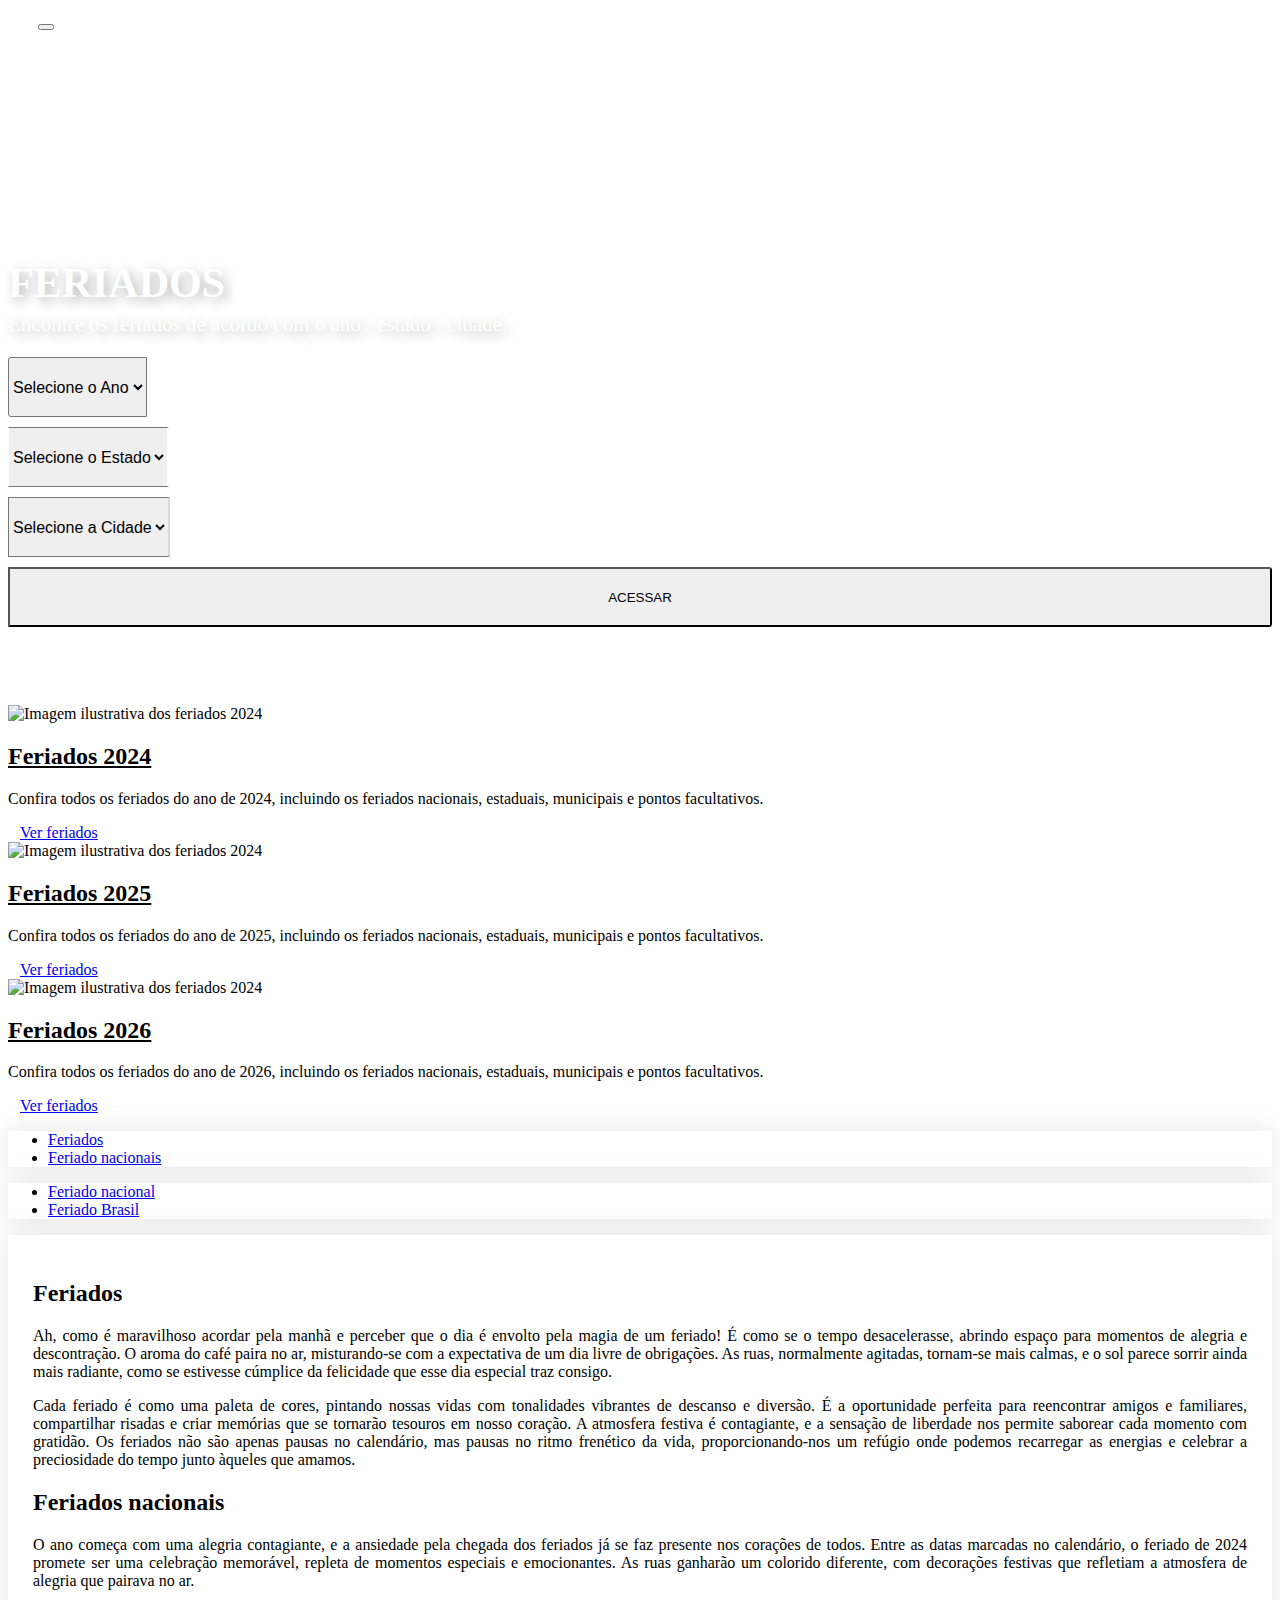
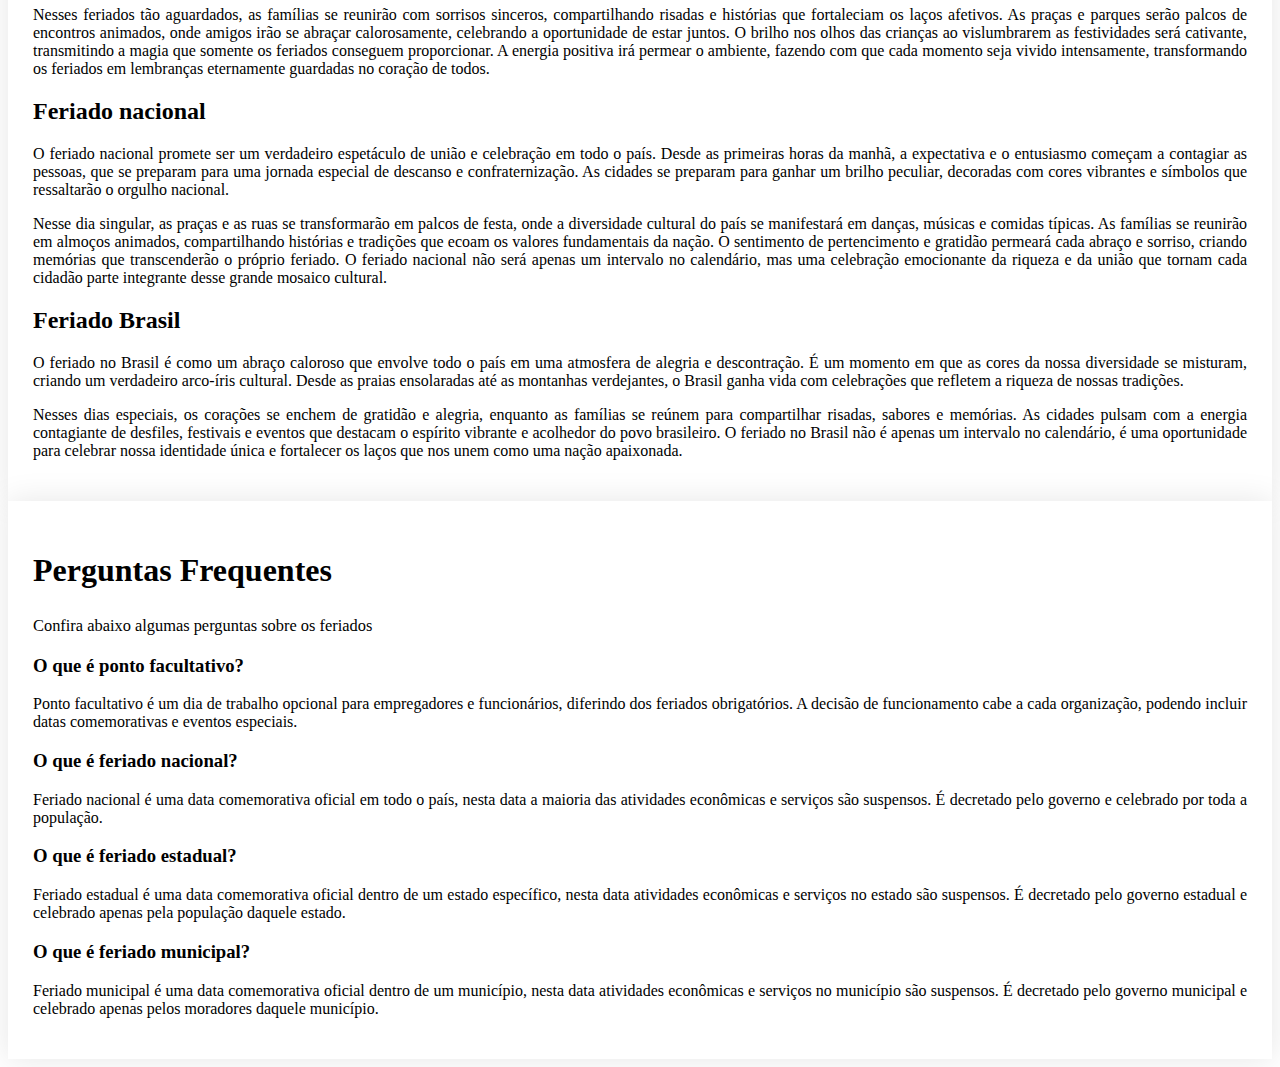
==== index.html @ 21c6ac56 "Upload inicial" ====
<!DOCTYPE html>
<html lang="pt-BR">
   <head>
      <meta charset="utf-8">
      <meta http-equiv="X-UA-Compatible" content="IE=edge">
      <meta name="viewport" content="width=device-width, initial-scale=1, shrink-to-fit=no">
      <meta name="color-scheme" content="only light">
      <meta name="robots" content="index, follow, max-image-preview:large, max-snippet:-1, max-video-preview:-1">
      <title>Feriados nacionais | feriados estaduais | feriados municipais</title>
      <meta name="description" content="Feriados nacionais ✔️ feriados municipais ✔️ feriados municipal ✔️ feriado nacional ✔️ feriado brasil ✔️ feriado estadual ✔️ feriado cidade">
      <meta name="author" content="Feriados Web">
      <link rel="canonical" href="https://www.feriadosweb.com.br/">
      <!-- OPEN GRAPH -->
      <meta property="og:locale" content="pt_BR">
      <meta property="og:type" content="website">
      <meta property="og:title" content="Feriados nacionais | feriados estaduais | feriados municipais">
      <meta property="og:description" content="Feriados nacionais ✔️ feriados municipais ✔️ feriados municipal ✔️ feriado nacional ✔️ feriado brasil ✔️ feriado estadual ✔️ feriado cidade">
      <meta property="og:url" content="https://www.feriadosweb.com.br/">
      <meta property="og:site_name" content="Feriados Web">
      <meta property="og:image" content="https://www.feriadosweb.com.br/img/home.webp">
      <meta property="og:image:alt" content="Imagem ilustrativa feriados">
      <meta property="og:image:width" content="1200">
      <meta property="og:image:height" content="675">
      <!-- TWITTER -->
      <meta name="twitter:card" content="summary_large_image">
      <meta name="twitter:title" content="Feriados nacionais | feriados estaduais | feriados municipais">
      <meta name="twitter:description" content="Feriados nacionais ✔️ feriados municipais ✔️ feriados municipal ✔️ feriado nacional ✔️ feriado brasil ✔️ feriado estadual ✔️ feriado cidade">
      <meta name="twitter:image" content="https://www.feriadosweb.com.br/img/home.webp">
      <meta name="twitter:image:alt" content="Imagem ilustrativa feriados">
      <!-- FAVICONS -->
      <link rel="apple-touch-icon" sizes="57x57" href="/apple-icon-57x57.png">
      <link rel="apple-touch-icon" sizes="60x60" href="/apple-icon-60x60.png">
      <link rel="apple-touch-icon" sizes="72x72" href="/apple-icon-72x72.png">
      <link rel="apple-touch-icon" sizes="76x76" href="/apple-icon-76x76.png">
      <link rel="apple-touch-icon" sizes="114x114" href="/apple-icon-114x114.png">
      <link rel="apple-touch-icon" sizes="120x120" href="/apple-icon-120x120.png">
      <link rel="apple-touch-icon" sizes="144x144" href="/apple-icon-144x144.png">
      <link rel="apple-touch-icon" sizes="152x152" href="/apple-icon-152x152.png">
      <link rel="apple-touch-icon" sizes="180x180" href="/apple-icon-180x180.png">
      <link rel="icon" type="image/png" sizes="192x192" href="/android-icon-192x192.png">
      <link rel="icon" type="image/png" sizes="32x32" href="/favicon-32x32.png">
      <link rel="icon" type="image/png" sizes="96x96" href="/favicon-96x96.png">
      <link rel="icon" type="image/png" sizes="16x16" href="/favicon-16x16.png">
      <link rel="manifest" href="/manifest.json">
      <meta name="msapplication-TileColor" content="#ffffff">
      <meta name="msapplication-TileImage" content="/ms-icon-144x144.png">
      <meta name="theme-color" content="#ffffff">
      <!-- BASE CSS -->
      <link rel="stylesheet" type="text/css" href="/assets/css/bootstrap.min.css" defer>
      <link rel="stylesheet" type="text/css" href="/assets/css/style.css">
      <link rel="stylesheet" type="text/css" href="/assets/css/vendors.css">
      <link rel="stylesheet" type="text/css" href="/assets/css/main.css">
      <link rel="stylesheet" type="text/css" href="/assets/css/blog.css">
      <!-- CSS CONFIGURADO -->
      <link rel="stylesheet" type="text/css" href="/configuracao/css/cor-padrao.css">
      <link rel="stylesheet" type="text/css" href="/configuracao/css/style.css">
      <!-- CSS CONFIGURADO -->
   </head>
   <body>
      <div id="page">
         <header>
            <nav class="navbar navbar-expand-lg" aria-label="menu">
               <div style="padding: 5px 30px;" class="container-fluid">
                  <button class="navbar-toggler" type="button" data-bs-toggle="offcanvas" data-bs-target="#menu" aria-controls="menu" aria-label="botão menu mobile">
                  <span class="navbar-toggler-icon"></span>
                  </button>
                  <div id="logo" class="mx-auto"></div>
               </div>
            </nav>
         </header>
         <main>
            <section class="version_4 fundo_home pb-1 secao-inicial text-center">
               <div class="wrapper">
                  <div style="position: relative; z-index: 2;" class="container-xl">
                     <h1 data-slug="home" data-ano="todos" data-uf="todos" data-cidade="todas">Feriados</h1>
                     <p>Encontre os feriados de acordo com o ano / estado / cidade.</p>
                     <form action="#" method="post" novalidate="novalidate">
                        <div class="row">
                           <div id="ano" class="col-lg-3 col-md-4 col-sm-12 pe-md-0">
                              <select style="margin-bottom: 10px;" class="wide form-control select_customizado ano" name="ano" id="cmbAno">
                                 <option hidden="true" value="">Selecione o Ano</option>
                                 <option value="2024">2024</option>
                                 <option value="2025">2025</option>
                                 <option value="2026">2026</option>
                              </select>
                           </div>
                           <div id="estado" class="col-lg-3 col-md-4 col-sm-12 ps-md-0 pe-md-0">
                              <select style="margin-bottom: 10px;" class="wide form-control select_customizado estado" name="estado" id="cmbEstado">
                                 <option hidden="true" value="">Selecione o Estado</option>
                                 <option disabled="disabled" default="true" value="">Selecione o Estado</option>
                              </select>
                              <input style="display: none" name="estado_extenso" id="estado_extenso">
                           </div>
                           <div id="cidade" class="col-lg-3 col-md-4 col-sm-12 ps-md-0 pe-lg-0">
                              <select style="margin-bottom: 10px;" class="wide form-control select_customizado cidade" name="cidade" id="cmbCidade">
                                 <option hidden="true" value="">Selecione a Cidade</option>
                                 <option disabled="disabled" default="true" value="">Selecione a Cidade</option>
                              </select>
                           </div>
                           <div class="col-lg-3 div_botao_buscar">
                              <input type="button" class="botao-buscar" id="botaoBuscar" value="ACESSAR">
                           </div>
                        </div>
                     </form>
                     <ul style="padding-bottom:10px; color: white;" class="counter">
                        <li><strong>27</strong> Estados</li>
                        <li><strong>5570</strong> Cidades</li>
                     </ul>
                  </div>
               </div>
            </section>
            <section class="bg_color_1 pt-5">
               <div class="container-xl">
                  <div class="row">
                     <div class="col-md-4">
                        <div class="card box_detail p-0">
                           <img width="376" height="211" src="[data-uri]" data-src="https://ik.imagekit.io/feriados/2024/feriados-nacionais.webp" sizes="(max-width: 125px), (max-width: 150px), (max-width: 175px), (max-width: 200px), (max-width: 225px), (max-width: 250px), (max-width: 275px), (max-width: 300px), (max-width: 325px), (max-width: 350px), (max-width: 375px), (max-width: 400px), (max-width: 425px), (max-width: 450px), (max-width: 475px), (-webkit-min-device-pixel-ratio: 1.1) AND (-webkit-max-device-pixel-ratio: 1.5) 80.5vw, (-webkit-min-device-pixel-ratio: 1.6) AND (-webkit-max-device-pixel-ratio: 2) 57.5vw, (-webkit-min-device-pixel-ratio: 2.1) AND (-webkit-max-device-pixel-ratio: 2.5) 42.5vw, (-webkit-min-device-pixel-ratio: 2.6) AND (-webkit-max-device-pixel-ratio: 3) 39.5vw, (-webkit-min-device-pixel-ratio: 3.1) AND (-webkit-max-device-pixel-ratio: 3.5) 32.5vw, (-webkit-min-device-pixel-ratio: 3.6) AND (-webkit-max-device-pixel-ratio: 4) 28.5vw" data-srcset="https://ik.imagekit.io/feriados/2024/feriados-nacionais.webp?tr=w-250 250w, https://ik.imagekit.io/feriados/2024/feriados-nacionais.webp?tr=w-300 300w, https://ik.imagekit.io/feriados/2024/feriados-nacionais.webp?tr=w-350 350w, https://ik.imagekit.io/feriados/2024/feriados-nacionais.webp?tr=w-400 400w, https://ik.imagekit.io/feriados/2024/feriados-nacionais.webp?tr=w-450 450w, https://ik.imagekit.io/feriados/2024/feriados-nacionais.webp?tr=w-500 500w, https://ik.imagekit.io/feriados/2024/feriados-nacionais.webp?tr=w-550 550w, https://ik.imagekit.io/feriados/2024/feriados-nacionais.webp?tr=w-600 600w, https://ik.imagekit.io/feriados/2024/feriados-nacionais.webp?tr=w-650 650w, https://ik.imagekit.io/feriados/2024/feriados-nacionais.webp?tr=w-700 700w, https://ik.imagekit.io/feriados/2024/feriados-nacionais.webp?tr=w-750 750w, https://ik.imagekit.io/feriados/2024/feriados-nacionais.webp?tr=w-800 800w, https://ik.imagekit.io/feriados/2024/feriados-nacionais.webp?tr=w-850 850w, https://ik.imagekit.io/feriados/2024/feriados-nacionais.webp?tr=w-900 900w, https://ik.imagekit.io/feriados/2024/feriados-nacionais.webp?tr=w-950 950w" class="img-fluid fade-in card-img-top" title="Feriados 2024" alt="Imagem ilustrativa dos feriados 2024" itemprop="image" srcset="https://ik.imagekit.io/feriados/2024/feriados-nacionais.webp?tr=w-250 250w, https://ik.imagekit.io/feriados/2024/feriados-nacionais.webp?tr=w-300 300w, https://ik.imagekit.io/feriados/2024/feriados-nacionais.webp?tr=w-350 350w, https://ik.imagekit.io/feriados/2024/feriados-nacionais.webp?tr=w-400 400w, https://ik.imagekit.io/feriados/2024/feriados-nacionais.webp?tr=w-450 450w, https://ik.imagekit.io/feriados/2024/feriados-nacionais.webp?tr=w-500 500w, https://ik.imagekit.io/feriados/2024/feriados-nacionais.webp?tr=w-550 550w, https://ik.imagekit.io/feriados/2024/feriados-nacionais.webp?tr=w-600 600w, https://ik.imagekit.io/feriados/2024/feriados-nacionais.webp?tr=w-650 650w, https://ik.imagekit.io/feriados/2024/feriados-nacionais.webp?tr=w-700 700w, https://ik.imagekit.io/feriados/2024/feriados-nacionais.webp?tr=w-750 750w, https://ik.imagekit.io/feriados/2024/feriados-nacionais.webp?tr=w-800 800w, https://ik.imagekit.io/feriados/2024/feriados-nacionais.webp?tr=w-850 850w, https://ik.imagekit.io/feriados/2024/feriados-nacionais.webp?tr=w-900 900w, https://ik.imagekit.io/feriados/2024/feriados-nacionais.webp?tr=w-950 950w">
                           <div class="card-body" style="border: var(--bs-border-width) solid var(--bs-border-color); border-bottom-left-radius: var(--bs-card-inner-border-radius);border-bottom-right-radius: var(--bs-card-inner-border-radius);">
                             <h2 class="card-title h5"><a href="/2024/" style="color: unset;">Feriados 2024</a></h2>
                             <p class="card-text">Confira todos os feriados do ano de 2024, incluindo os feriados nacionais, estaduais, municipais e pontos facultativos.</p>
                             <a href="/2024/" title="Feriados 2024" class="btn btn-primary w-100 botao-buscar" style="padding: 6px 12px; height: unset; border-radius:3px;">Ver feriados</a>
                           </div>
                         </div>
                      </div>
                      <div class="col-md-4">
                        <div class="card box_detail p-0">
                           <img width="376" height="211" src="[data-uri]" data-src="https://ik.imagekit.io/feriados/2025/feriados-nacionais.webp" sizes="(max-width: 125px), (max-width: 150px), (max-width: 175px), (max-width: 200px), (max-width: 225px), (max-width: 250px), (max-width: 275px), (max-width: 300px), (max-width: 325px), (max-width: 350px), (max-width: 375px), (max-width: 400px), (max-width: 425px), (max-width: 450px), (max-width: 475px), (-webkit-min-device-pixel-ratio: 1.1) AND (-webkit-max-device-pixel-ratio: 1.5) 80.5vw, (-webkit-min-device-pixel-ratio: 1.6) AND (-webkit-max-device-pixel-ratio: 2) 57.5vw, (-webkit-min-device-pixel-ratio: 2.1) AND (-webkit-max-device-pixel-ratio: 2.5) 42.5vw, (-webkit-min-device-pixel-ratio: 2.6) AND (-webkit-max-device-pixel-ratio: 3) 39.5vw, (-webkit-min-device-pixel-ratio: 3.1) AND (-webkit-max-device-pixel-ratio: 3.5) 32.5vw, (-webkit-min-device-pixel-ratio: 3.6) AND (-webkit-max-device-pixel-ratio: 4) 28.5vw" data-srcset="https://ik.imagekit.io/feriados/2025/feriados-nacionais.webp?tr=w-250 250w, https://ik.imagekit.io/feriados/2025/feriados-nacionais.webp?tr=w-300 300w, https://ik.imagekit.io/feriados/2025/feriados-nacionais.webp?tr=w-350 350w, https://ik.imagekit.io/feriados/2025/feriados-nacionais.webp?tr=w-400 400w, https://ik.imagekit.io/feriados/2025/feriados-nacionais.webp?tr=w-450 450w, https://ik.imagekit.io/feriados/2025/feriados-nacionais.webp?tr=w-500 500w, https://ik.imagekit.io/feriados/2025/feriados-nacionais.webp?tr=w-550 550w, https://ik.imagekit.io/feriados/2025/feriados-nacionais.webp?tr=w-600 600w, https://ik.imagekit.io/feriados/2025/feriados-nacionais.webp?tr=w-650 650w, https://ik.imagekit.io/feriados/2025/feriados-nacionais.webp?tr=w-700 700w, https://ik.imagekit.io/feriados/2025/feriados-nacionais.webp?tr=w-750 750w, https://ik.imagekit.io/feriados/2025/feriados-nacionais.webp?tr=w-800 800w, https://ik.imagekit.io/feriados/2025/feriados-nacionais.webp?tr=w-850 850w, https://ik.imagekit.io/feriados/2025/feriados-nacionais.webp?tr=w-900 900w, https://ik.imagekit.io/feriados/2025/feriados-nacionais.webp?tr=w-950 950w" class="img-fluid fade-in card-img-top" title="Feriados 2024" alt="Imagem ilustrativa dos feriados 2024" itemprop="image" srcset="https://ik.imagekit.io/feriados/2025/feriados-nacionais.webp?tr=w-250 250w, https://ik.imagekit.io/feriados/2025/feriados-nacionais.webp?tr=w-300 300w, https://ik.imagekit.io/feriados/2025/feriados-nacionais.webp?tr=w-350 350w, https://ik.imagekit.io/feriados/2025/feriados-nacionais.webp?tr=w-400 400w, https://ik.imagekit.io/feriados/2025/feriados-nacionais.webp?tr=w-450 450w, https://ik.imagekit.io/feriados/2025/feriados-nacionais.webp?tr=w-500 500w, https://ik.imagekit.io/feriados/2025/feriados-nacionais.webp?tr=w-550 550w, https://ik.imagekit.io/feriados/2025/feriados-nacionais.webp?tr=w-600 600w, https://ik.imagekit.io/feriados/2025/feriados-nacionais.webp?tr=w-650 650w, https://ik.imagekit.io/feriados/2025/feriados-nacionais.webp?tr=w-700 700w, https://ik.imagekit.io/feriados/2025/feriados-nacionais.webp?tr=w-750 750w, https://ik.imagekit.io/feriados/2025/feriados-nacionais.webp?tr=w-800 800w, https://ik.imagekit.io/feriados/2025/feriados-nacionais.webp?tr=w-850 850w, https://ik.imagekit.io/feriados/2025/feriados-nacionais.webp?tr=w-900 900w, https://ik.imagekit.io/feriados/2025/feriados-nacionais.webp?tr=w-950 950w">
                           <div class="card-body" style="border: var(--bs-border-width) solid var(--bs-border-color); border-bottom-left-radius: var(--bs-card-inner-border-radius);border-bottom-right-radius: var(--bs-card-inner-border-radius);">
                             <h2 class="card-title h5"><a href="/2025/" style="color: unset;">Feriados 2025</a></h2>
                             <p class="card-text">Confira todos os feriados do ano de 2025, incluindo os feriados nacionais, estaduais, municipais e pontos facultativos.</p>
                             <a href="/2025/" title="Feriados 2025" class="btn btn-primary w-100 botao-buscar" style="padding: 6px 12px; height: unset; border-radius:3px;">Ver feriados</a>
                           </div>
                         </div>
                      </div>
                      <div class="col-md-4">
                        <div class="card box_detail p-0">
                           <img width="376" height="211" src="[data-uri]" data-src="https://ik.imagekit.io/feriados/2026/feriados-nacionais.webp" sizes="(max-width: 125px), (max-width: 150px), (max-width: 175px), (max-width: 200px), (max-width: 225px), (max-width: 250px), (max-width: 275px), (max-width: 300px), (max-width: 325px), (max-width: 350px), (max-width: 375px), (max-width: 400px), (max-width: 425px), (max-width: 450px), (max-width: 475px), (-webkit-min-device-pixel-ratio: 1.1) AND (-webkit-max-device-pixel-ratio: 1.5) 80.5vw, (-webkit-min-device-pixel-ratio: 1.6) AND (-webkit-max-device-pixel-ratio: 2) 57.5vw, (-webkit-min-device-pixel-ratio: 2.1) AND (-webkit-max-device-pixel-ratio: 2.5) 42.5vw, (-webkit-min-device-pixel-ratio: 2.6) AND (-webkit-max-device-pixel-ratio: 3) 39.5vw, (-webkit-min-device-pixel-ratio: 3.1) AND (-webkit-max-device-pixel-ratio: 3.5) 32.5vw, (-webkit-min-device-pixel-ratio: 3.6) AND (-webkit-max-device-pixel-ratio: 4) 28.5vw" data-srcset="https://ik.imagekit.io/feriados/2026/feriados-nacionais.webp?tr=w-250 250w, https://ik.imagekit.io/feriados/2026/feriados-nacionais.webp?tr=w-300 300w, https://ik.imagekit.io/feriados/2026/feriados-nacionais.webp?tr=w-350 350w, https://ik.imagekit.io/feriados/2026/feriados-nacionais.webp?tr=w-400 400w, https://ik.imagekit.io/feriados/2026/feriados-nacionais.webp?tr=w-450 450w, https://ik.imagekit.io/feriados/2026/feriados-nacionais.webp?tr=w-500 500w, https://ik.imagekit.io/feriados/2026/feriados-nacionais.webp?tr=w-550 550w, https://ik.imagekit.io/feriados/2026/feriados-nacionais.webp?tr=w-600 600w, https://ik.imagekit.io/feriados/2026/feriados-nacionais.webp?tr=w-650 650w, https://ik.imagekit.io/feriados/2026/feriados-nacionais.webp?tr=w-700 700w, https://ik.imagekit.io/feriados/2026/feriados-nacionais.webp?tr=w-750 750w, https://ik.imagekit.io/feriados/2026/feriados-nacionais.webp?tr=w-800 800w, https://ik.imagekit.io/feriados/2026/feriados-nacionais.webp?tr=w-850 850w, https://ik.imagekit.io/feriados/2026/feriados-nacionais.webp?tr=w-900 900w, https://ik.imagekit.io/feriados/2026/feriados-nacionais.webp?tr=w-950 950w" class="img-fluid fade-in card-img-top" title="Feriados 2024" alt="Imagem ilustrativa dos feriados 2024" itemprop="image" srcset="https://ik.imagekit.io/feriados/2026/feriados-nacionais.webp?tr=w-250 250w, https://ik.imagekit.io/feriados/2026/feriados-nacionais.webp?tr=w-300 300w, https://ik.imagekit.io/feriados/2026/feriados-nacionais.webp?tr=w-350 350w, https://ik.imagekit.io/feriados/2026/feriados-nacionais.webp?tr=w-400 400w, https://ik.imagekit.io/feriados/2026/feriados-nacionais.webp?tr=w-450 450w, https://ik.imagekit.io/feriados/2026/feriados-nacionais.webp?tr=w-500 500w, https://ik.imagekit.io/feriados/2026/feriados-nacionais.webp?tr=w-550 550w, https://ik.imagekit.io/feriados/2026/feriados-nacionais.webp?tr=w-600 600w, https://ik.imagekit.io/feriados/2026/feriados-nacionais.webp?tr=w-650 650w, https://ik.imagekit.io/feriados/2026/feriados-nacionais.webp?tr=w-700 700w, https://ik.imagekit.io/feriados/2026/feriados-nacionais.webp?tr=w-750 750w, https://ik.imagekit.io/feriados/2026/feriados-nacionais.webp?tr=w-800 800w, https://ik.imagekit.io/feriados/2026/feriados-nacionais.webp?tr=w-850 850w, https://ik.imagekit.io/feriados/2026/feriados-nacionais.webp?tr=w-900 900w, https://ik.imagekit.io/feriados/2026/feriados-nacionais.webp?tr=w-950 950w">
                           <div class="card-body" style="border: var(--bs-border-width) solid var(--bs-border-color); border-bottom-left-radius: var(--bs-card-inner-border-radius);border-bottom-right-radius: var(--bs-card-inner-border-radius);">
                             <h2 class="card-title h5"><a href="/2026/" style="color: unset;">Feriados 2026</a></h2>
                             <p class="card-text">Confira todos os feriados do ano de 2026, incluindo os feriados nacionais, estaduais, municipais e pontos facultativos.</p>
                             <a href="/2026/" title="Feriados 2026" class="btn btn-primary w-100 botao-buscar" style="padding: 6px 12px; height: unset; border-radius:3px;">Ver feriados</a>
                           </div>
                         </div>
                      </div>
                  </div>
               </div>
            </section>
            <section class="bg_color_1 pt-2">
               <div class="container-xl">
                  <div class="row">
                     <div class="col-md-6 mb-12">
                        <div class="box_account">
                           <div style="box-shadow: 0px 0px 30px 0px rgb(0 0 0 / 10%); background-color: #fff;">
                              <ul id="cat_nav">
                              <li><a href="#feriado"><i class="icon_check_alt2"></i>Feriados</a></li>
                              <li><a href="#feriado-2024"><i class="icon_check_alt2"></i>Feriado nacionais</a></li>
                           </ul></div>
                        </div>
                     </div>
                     <div class="col-md-6 mb-12">
                        <div class="box_account">
                           <div style="box-shadow: 0px 0px 30px 0px rgb(0 0 0 / 10%); background-color: #fff;">
                              <ul id="cat_nav">
                                 <li><a href="#feriado-nacional-2024"><i class="icon_check_alt2"></i>Feriado nacional</a></li>
                                 <li><a href="#feriado-brasil"><i class="icon_check_alt2"></i>Feriado Brasil</a></li>
                              </ul>
                           </div>
                        </div>
                     </div>
                     <div class="col-md-12 mb-12">
                        <div class="box_account">
                           <div style="box-shadow: 0px 0px 30px 0px rgb(0 0 0 / 10%); background-color: #fff; padding: 25px;">
                              <h2 id="feriado">Feriados</h2>
                              <p style="text-align:justify">Ah, como é maravilhoso acordar pela manhã e perceber que o dia é envolto pela magia de um feriado! É como se o tempo desacelerasse, abrindo espaço para momentos de alegria e descontração. O aroma do café paira no ar, misturando-se com a expectativa de um dia livre de obrigações. As ruas, normalmente agitadas, tornam-se mais calmas, e o sol parece sorrir ainda mais radiante, como se estivesse cúmplice da felicidade que esse dia especial traz consigo.</p>
                              <p style="text-align:justify">Cada feriado é como uma paleta de cores, pintando nossas vidas com tonalidades vibrantes de descanso e diversão. É a oportunidade perfeita para reencontrar amigos e familiares, compartilhar risadas e criar memórias que se tornarão tesouros em nosso coração. A atmosfera festiva é contagiante, e a sensação de liberdade nos permite saborear cada momento com gratidão. Os feriados não são apenas pausas no calendário, mas pausas no ritmo frenético da vida, proporcionando-nos um refúgio onde podemos recarregar as energias e celebrar a preciosidade do tempo junto àqueles que amamos.</p>
                              <h2 id="feriado-2024">Feriados nacionais</h2>
                              <p style="text-align:justify">O ano começa com uma alegria contagiante, e a ansiedade pela chegada dos feriados já se faz presente nos corações de todos. Entre as datas marcadas no calendário, o feriado de 2024 promete ser uma celebração memorável, repleta de momentos especiais e emocionantes. As ruas ganharão um colorido diferente, com decorações festivas que refletiam a atmosfera de alegria que pairava no ar.</p>
                              <p style="text-align:justify">Nesses feriados tão aguardados, as famílias se reunirão com sorrisos sinceros, compartilhando risadas e histórias que fortaleciam os laços afetivos. As praças e parques serão palcos de encontros animados, onde amigos irão se abraçar calorosamente, celebrando a oportunidade de estar juntos. O brilho nos olhos das crianças ao vislumbrarem as festividades será cativante, transmitindo a magia que somente os feriados conseguem proporcionar. A energia positiva irá permear o ambiente, fazendo com que cada momento seja vivido intensamente, transformando os feriados em lembranças eternamente guardadas no coração de todos.</p>
                              <h2 id="feriado-nacional-2024">Feriado nacional</h2>
                              <p style="text-align:justify">O feriado nacional promete ser um verdadeiro espetáculo de união e celebração em todo o país. Desde as primeiras horas da manhã, a expectativa e o entusiasmo começam a contagiar as pessoas, que se preparam para uma jornada especial de descanso e confraternização. As cidades se preparam para ganhar um brilho peculiar, decoradas com cores vibrantes e símbolos que ressaltarão o orgulho nacional.</p>
                              <p style="text-align:justify">Nesse dia singular, as praças e as ruas se transformarão em palcos de festa, onde a diversidade cultural do país se manifestará em danças, músicas e comidas típicas. As famílias se reunirão em almoços animados, compartilhando histórias e tradições que ecoam os valores fundamentais da nação. O sentimento de pertencimento e gratidão permeará cada abraço e sorriso, criando memórias que transcenderão o próprio feriado. O feriado nacional não será apenas um intervalo no calendário, mas uma celebração emocionante da riqueza e da união que tornam cada cidadão parte integrante desse grande mosaico cultural.</p>
                              <h2 id="feriado-brasil">Feriado Brasil</h2>
                              <p style="text-align:justify">O feriado no Brasil é como um abraço caloroso que envolve todo o país em uma atmosfera de alegria e descontração. É um momento em que as cores da nossa diversidade se misturam, criando um verdadeiro arco-íris cultural. Desde as praias ensolaradas até as montanhas verdejantes, o Brasil ganha vida com celebrações que refletem a riqueza de nossas tradições.</p>
                              <p style="text-align:justify">Nesses dias especiais, os corações se enchem de gratidão e alegria, enquanto as famílias se reúnem para compartilhar risadas, sabores e memórias. As cidades pulsam com a energia contagiante de desfiles, festivais e eventos que destacam o espírito vibrante e acolhedor do povo brasileiro. O feriado no Brasil não é apenas um intervalo no calendário, é uma oportunidade para celebrar nossa identidade única e fortalecer os laços que nos unem como uma nação apaixonada.</p>
                           </div>
                        </div>
                     </div>
                  </div>
               </div>
            </section>
            <section class="bg_color_1">
               <div class="container-xl">
                  <div class="row">
                     <div class="col-md-12 mb-12">
                        <div class="box_account">
                           <div style="box-shadow: 0px 0px 30px 0px rgb(0 0 0 / 10%); background-color: #fff; padding: 25px;">
                              <div class="main_title_2">
                                 <span><em></em></span>
                                 <h2 style="font-size: 2rem;">Perguntas Frequentes</h2>
                                 <p style="font-size: 1.025rem; margin-top:5px">Confira abaixo algumas perguntas sobre os feriados</p>
                              </div>
                              <div itemscope="" itemtype="https://schema.org/FAQPage" class="row">
                                 <div class="col-lg-6">
                                    <div itemscope="" itemprop="mainEntity" itemtype="https://schema.org/Question">
                                       <h3 style="padding-left:unset" itemprop="name">O que é ponto facultativo?</h3>
                                       <div itemscope="" itemprop="acceptedAnswer" itemtype="https://schema.org/Answer">
                                          <div style="text-align:justify" itemprop="text">
                                             <p>Ponto facultativo é um dia de trabalho opcional para empregadores e funcionários, diferindo dos feriados obrigatórios. A decisão de funcionamento cabe a cada organização, podendo incluir datas comemorativas e eventos especiais.</p>
                                          </div>
                                       </div>
                                    </div>
                                 </div>
                                 <div class="col-lg-6">
                                    <div itemscope="" itemprop="mainEntity" itemtype="https://schema.org/Question">
                                       <h3 style="padding-left:unset" itemprop="name">O que é feriado nacional?</h3>
                                       <div itemscope="" itemprop="acceptedAnswer" itemtype="https://schema.org/Answer">
                                          <div style="text-align:justify" itemprop="text">
                                             <p>Feriado nacional é uma data comemorativa oficial em todo o país, nesta data a maioria das atividades econômicas e serviços são suspensos. É decretado pelo governo e celebrado por toda a população.</p>
                                          </div>
                                       </div>
                                    </div>
                                 </div>
                                 <div class="col-lg-6">
                                    <div itemscope="" itemprop="mainEntity" itemtype="https://schema.org/Question">
                                       <h3 style="padding-left:unset" itemprop="name">O que é feriado estadual?</h3>
                                       <div itemscope="" itemprop="acceptedAnswer" itemtype="https://schema.org/Answer">
                                          <div style="text-align:justify" itemprop="text">
                                             <p>Feriado estadual é uma data comemorativa oficial dentro de um estado específico, nesta data atividades econômicas e serviços no estado são suspensos. É decretado pelo governo estadual e celebrado apenas pela população daquele estado.</p>
                                          </div>
                                       </div>
                                    </div>
                                 </div>
                                 <div class="col-lg-6">
                                    <div itemscope="" itemprop="mainEntity" itemtype="https://schema.org/Question">
                                       <h3 style="padding-left:unset" itemprop="name">O que é feriado municipal?</h3>
                                       <div itemscope="" itemprop="acceptedAnswer" itemtype="https://schema.org/Answer">
                                          <div style="text-align:justify" itemprop="text">
                                             <p>Feriado municipal é uma data comemorativa oficial dentro de um município, nesta data atividades econômicas e serviços no município são suspensos. É decretado pelo governo municipal e celebrado apenas pelos moradores daquele município.</p>
                                          </div>
                                       </div>
                                    </div>
                                 </div>
                              </div>
                           </div>
                        </div>
                     </div>
                  </div>
               </div>
            </section>
         </main>
      </div>
      <div id="toTop"></div>
      <!-- SCRIPTS BASE -->
      <script type="text/javascript" language="javascript" src="/assets/js/bootstrap.bundle.min.js" defer></script>
      <script type="text/javascript" language="javascript" src="/assets/js/intersection-observer.js" defer></script>
      <script type="text/javascript" language="javascript" src="/assets/js/menu.js" ></script>
      <script type="text/javascript" language="javascript" src="/assets/js/rodape.js"></script>
      <script type="text/javascript" language="javascript" src="/assets/js/universal.js"></script>
      <!-- SCRIPTS BASE -->
      <!-- JS CONFIGURADO -->
      <script type="text/javascript" language="javascript" src="/configuracao/js/barra-busca-cidades.js"></script>
      <!-- JS CONFIGURADO -->
   </body>
</html>
---- configuracao/css/cor-padrao.css ----
:root {
  --cor-primaria: #005c82;
  --cor-secundaria: #b01233;
  --cor-botao-acao: #b01233;
  --cor-fundo-header: #FFFFFF;
  --cor-letra-menu: #444;
}
#redes-sociais li div {
  background-color: #FFFFFF;
}
#redes-sociais li div a:after {
  color: var(--cor-primaria);
}
---- configuracao/css/style.css ----
.filtro-estados-cidades {
    color: #fff; 
    background: var(--cor-primaria); 
    padding: 35px 10px 25px 10px; 
    border-top: 1px solid rgba(255, 255, 255, 0.05)
}
.gridjs-search {
    float: right;
}
section.secao-inicial h1 {
    text-shadow: 4px 4px 12px rgb(0 0 0 / 30%); 
    margin: 0; 
    text-transform: uppercase; 
    color: #FFF; 
    font-weight: 700;
}
section.secao-inicial p {
    font-weight: 400;
    margin: 5px 0 20px;
    padding: 0;
    text-shadow: 4px 4px 12px rgba(0,0,0,.3);
    color:#FFF;
}
.fundo_home::before {
    opacity: 0.6!important;
}
@media (max-width: 991px) {
    .secao-inicial {
        padding-top: 65px;
    }
    section.secao-inicial h1 {
        font-size: 1.4rem;
    }
    .secao-inicial p {
        font-size: .875rem;
    }
    .filtro-estados-cidades {
        display: none;
    }
}
@media (min-width: 992px) {
    .secao-inicial {
        padding-top: 223px;
    }
    section.secao-inicial h1 {
        font-size: 2.625rem;
    }
    .secao-inicial p {
        font-size: 1.3125rem;
    }
    .filtro-estados-cidades {
        display: block;
    }
}
@media (max-width: 600px) {
    .gridjs-pagination .gridjs-pages {
        float: none;
        text-align: center;
    }
}

/* CARDS DE ANOS */
.card-ano {
    border: 1px solid #ddd;
    padding: 15px;
    transition: transform 0.2s;
  }

  .card-ano:hover {
    transform: scale(1.05);
  }
/* CARDS DE ANOS */


  @media screen and (min-width: 768px) {

    .select_customizado {
        border-radius: unset;
        height: 60px;
        font-size: 1rem
    }

    .select_customizado.ano {
        border-radius: 3px 0 0 3px;
        
    }

    .select_customizado.estado {
        border-radius: 0;
        border-left: 1px solid #fff;
        border-right: 2px solid #fff
    }

    .select_customizado.cidade {
        border-radius: 0;
        border-right: 2px solid #d2d8dd
    }

    .botao-buscar {
        width: 100%;
        height: 60px
    }
    
}

@media screen and (max-width: 767px) {
    .botao-buscar {
        height:40px;
        margin: 0
    }

    .div_botao_buscar {
        margin-bottom: 10px
    }

}

@media screen and (min-width: 992px) {

    .select_customizado.bairro {
        border-radius: 0
    }

    .botao-buscar {
        border-radius: 0 3px 3px 0
    }

    .div_botao_buscar {
        padding-left: 0
    }
}
#pagina-feriados p {
    text-align: justify;
}
.gridjs-search {
    width: 100%;
}
.gridjs-search-input {
    width: 100%;
}
.gridjs-pagination {
    text-align: center;
}
.gridjs-pagination .gridjs-pages {
    float: unset;
}
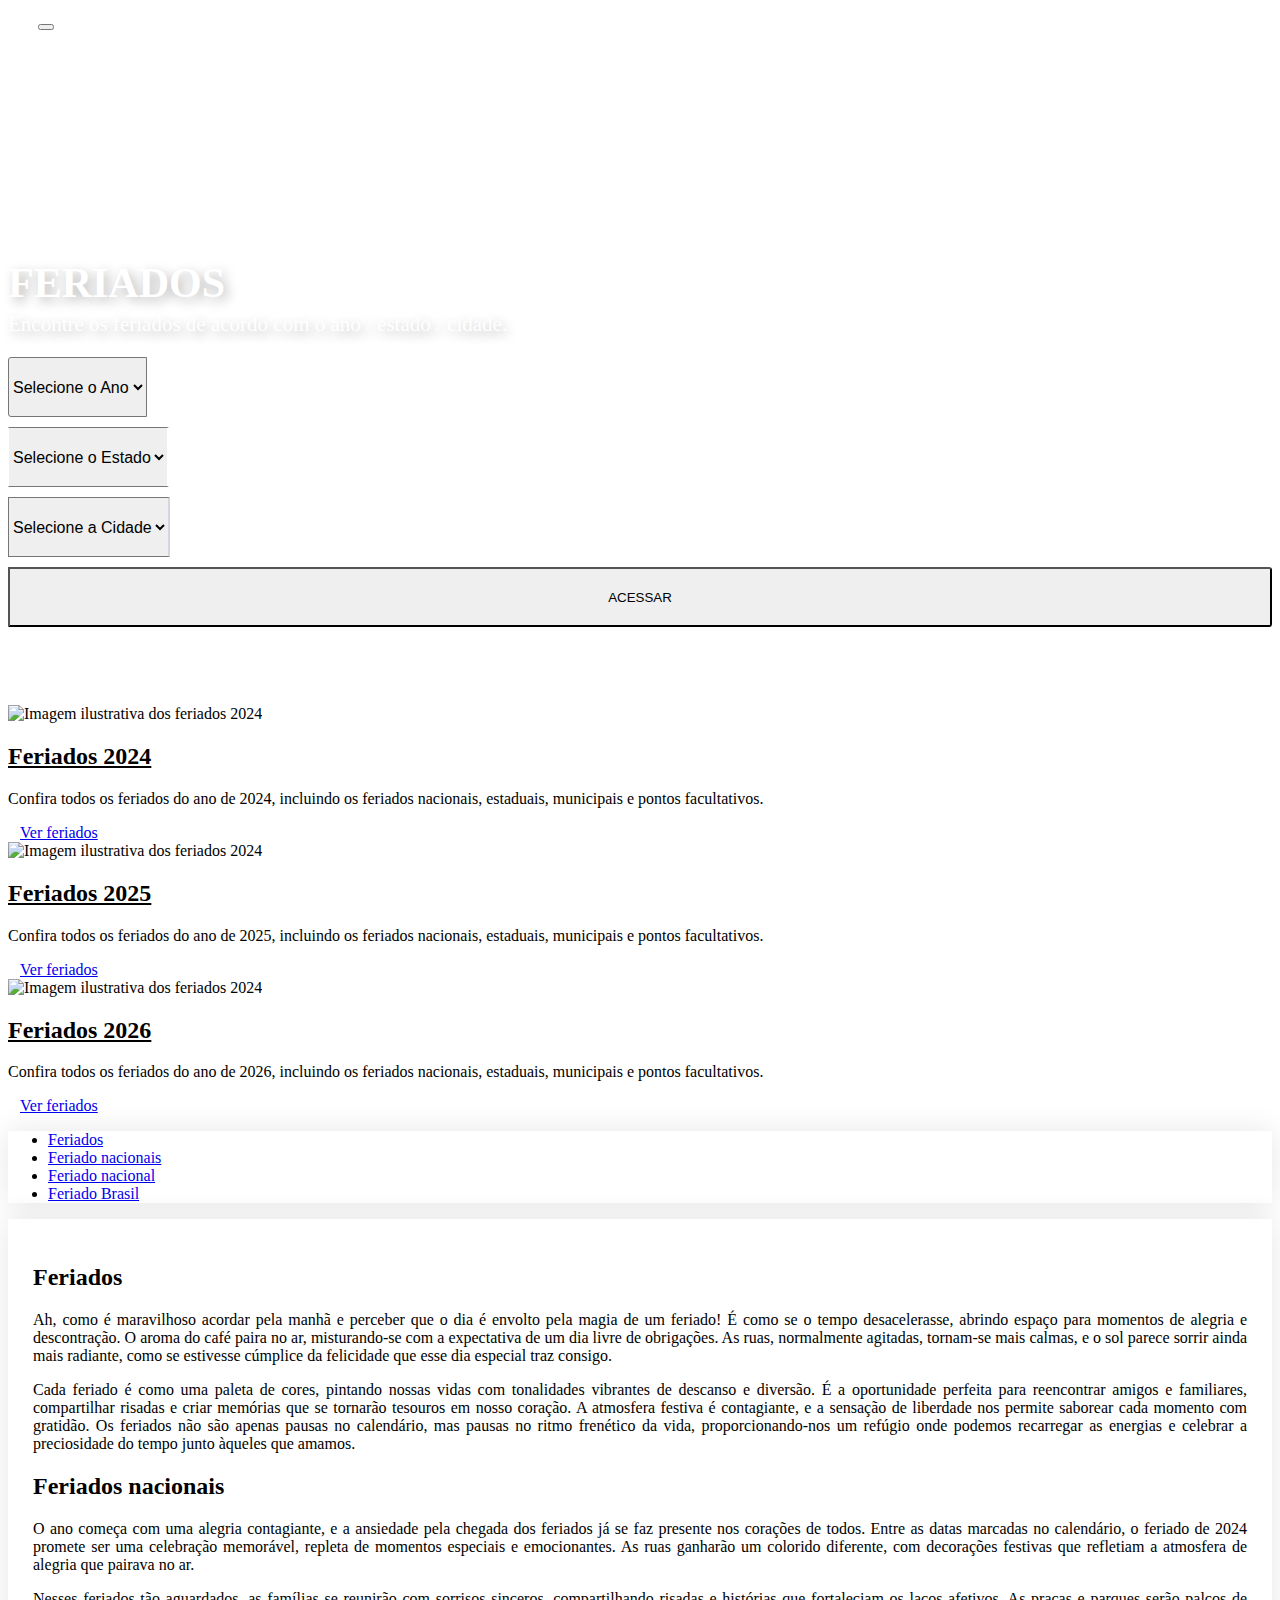
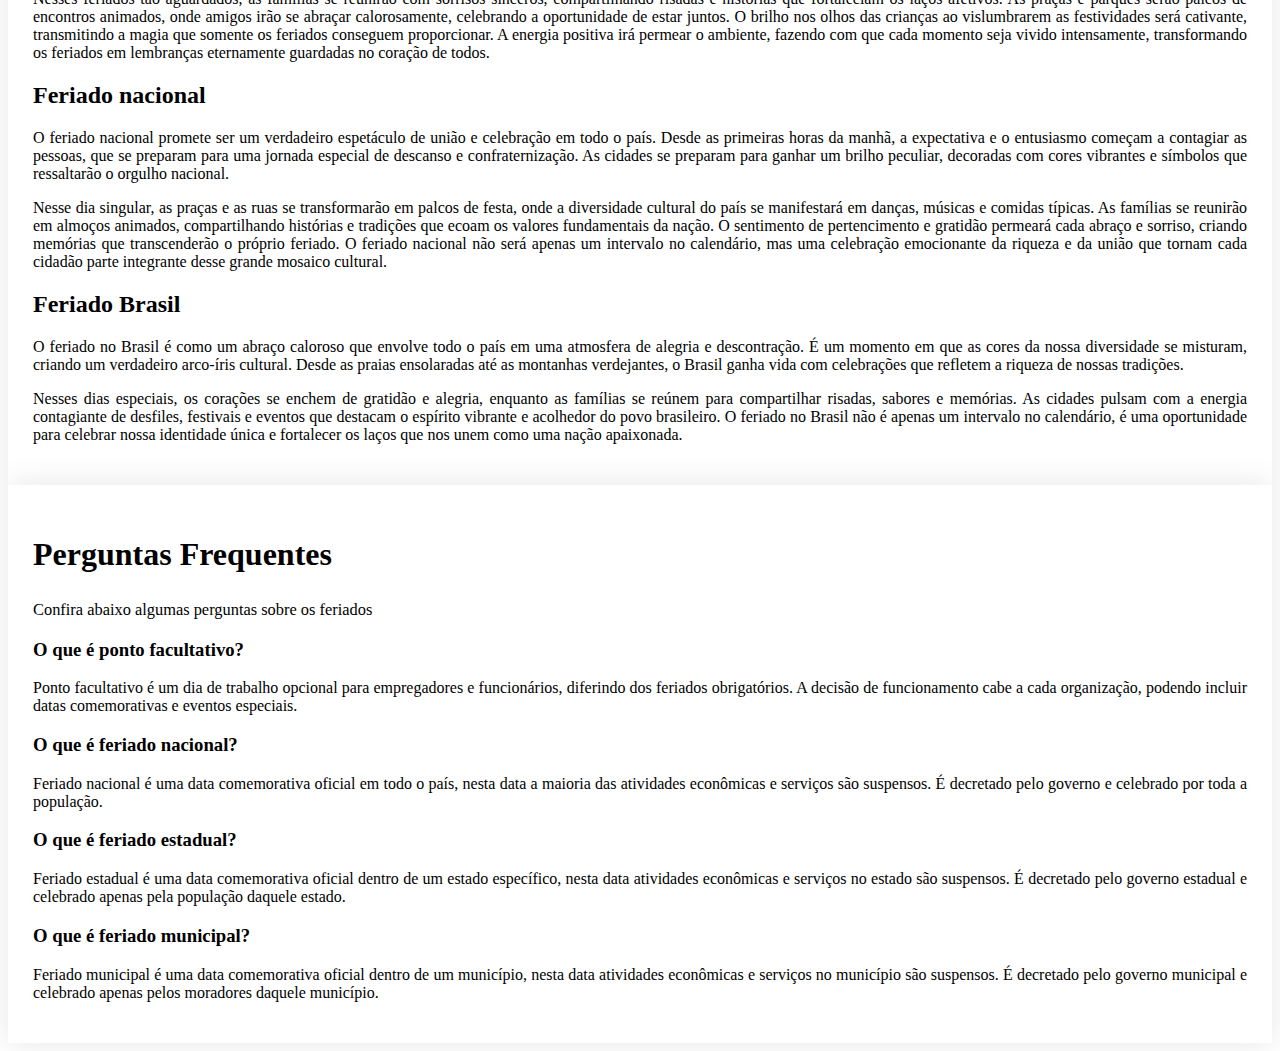
==== commit 91416154: "Upload inicial" ====
--- a/index.html
+++ b/index.html
@@ -145,22 +145,15 @@
                   </div>
                </div>
             </section>
-            <section class="bg_color_1 pt-2">
+            <section class="bg_color_1 pt-3">
                <div class="container-xl">
                   <div class="row">
-                     <div class="col-md-6 mb-12">
+                     <div class="col-12 mb-12">
                         <div class="box_account">
                            <div style="box-shadow: 0px 0px 30px 0px rgb(0 0 0 / 10%); background-color: #fff;">
-                              <ul id="cat_nav">
-                              <li><a href="#feriado"><i class="icon_check_alt2"></i>Feriados</a></li>
-                              <li><a href="#feriado-2024"><i class="icon_check_alt2"></i>Feriado nacionais</a></li>
-                           </ul></div>
-                        </div>
-                     </div>
-                     <div class="col-md-6 mb-12">
-                        <div class="box_account">
-                           <div style="box-shadow: 0px 0px 30px 0px rgb(0 0 0 / 10%); background-color: #fff;">
-                              <ul id="cat_nav">
+                              <ul id="cat_nav" class="row">
+                                 <li><a href="#feriado"><i class="icon_check_alt2"></i>Feriados</a></li>
+                                 <li><a href="#feriado-2024"><i class="icon_check_alt2"></i>Feriado nacionais</a></li>
                                  <li><a href="#feriado-nacional-2024"><i class="icon_check_alt2"></i>Feriado nacional</a></li>
                                  <li><a href="#feriado-brasil"><i class="icon_check_alt2"></i>Feriado Brasil</a></li>
                               </ul>
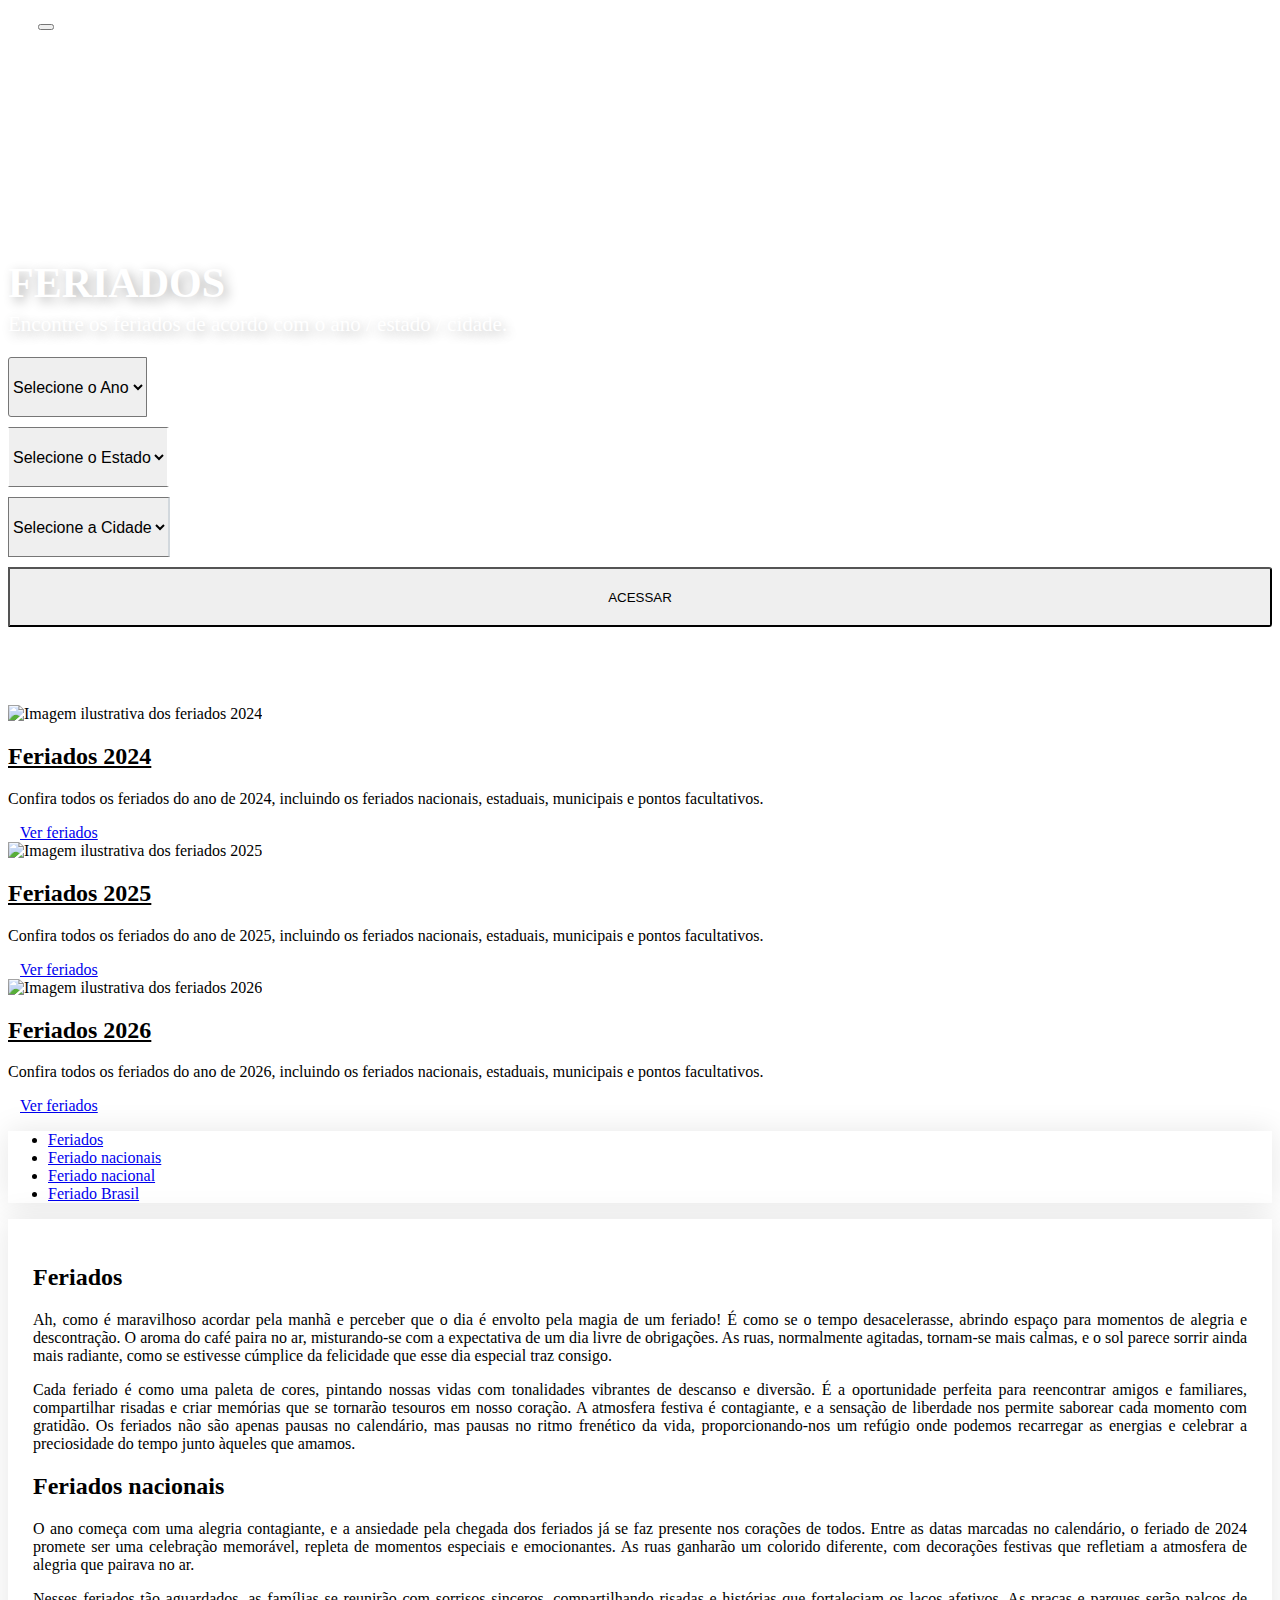
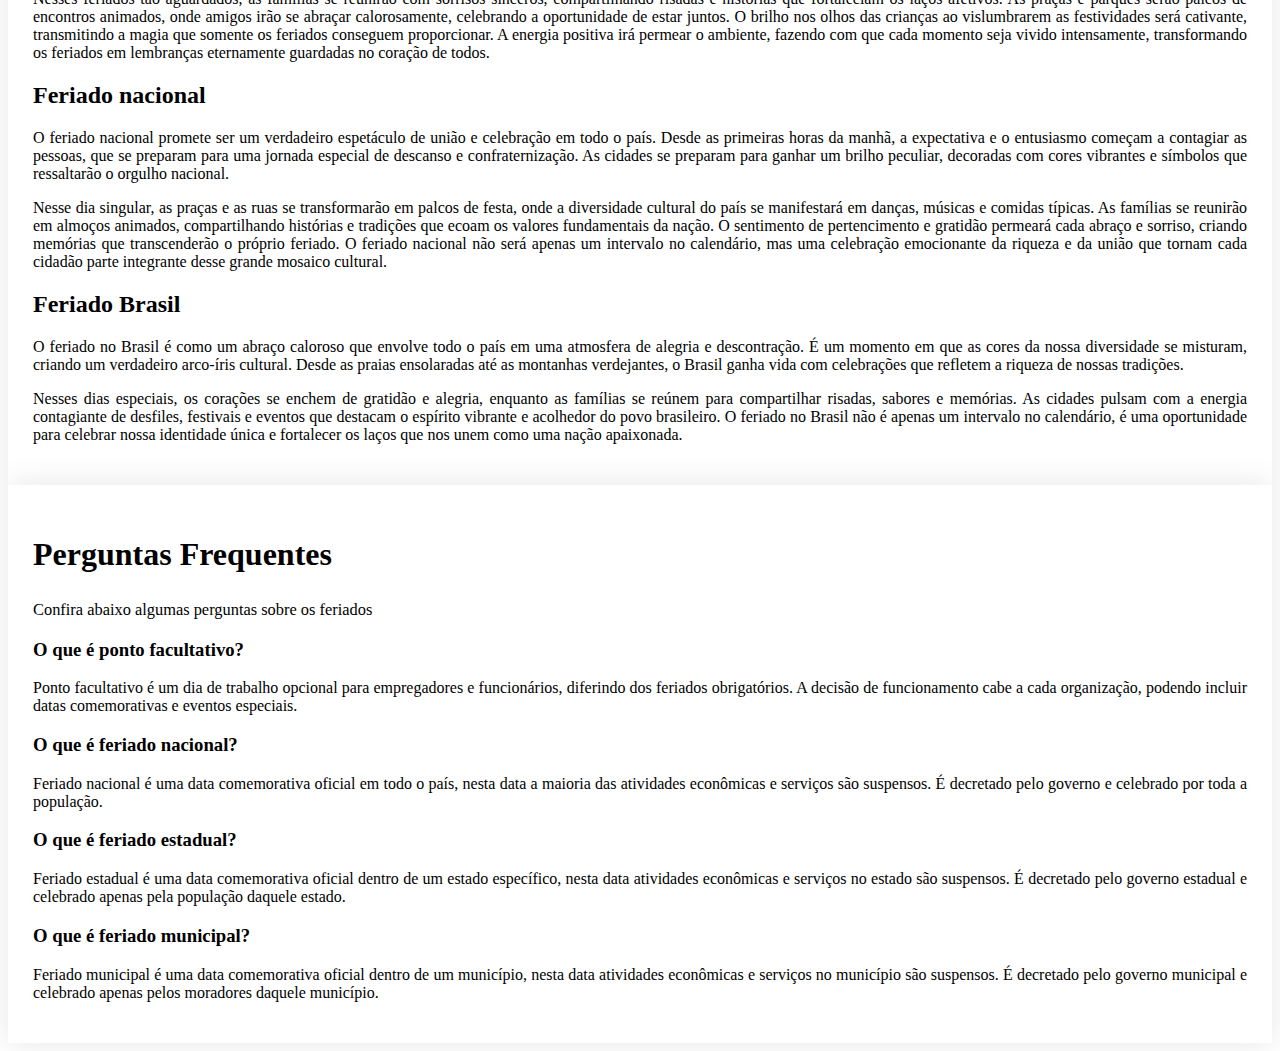
==== commit 421dd789: "Ajuste de alts" ====
--- a/index.html
+++ b/index.html
@@ -106,6 +106,10 @@
                         <li><strong>27</strong> Estados</li>
                         <li><strong>5570</strong> Cidades</li>
                      </ul>
+                     <div style="margin-top:10px" class="row">
+                        <div class="col-12 d-none d-md-block d-lg-block" id="anuncioDiv1_desktop"></div>
+                        <div class="col-12 d-block d-md-none d-lg-none" id="anuncioDiv1_mobile"></div>
+                     </div>
                   </div>
                </div>
             </section>
@@ -124,7 +128,7 @@
                       </div>
                       <div class="col-md-4">
                         <div class="card box_detail p-0">
-                           <img width="376" height="211" src="[data-uri]" data-src="https://ik.imagekit.io/feriados/2025/feriados-nacionais.webp" sizes="(max-width: 125px), (max-width: 150px), (max-width: 175px), (max-width: 200px), (max-width: 225px), (max-width: 250px), (max-width: 275px), (max-width: 300px), (max-width: 325px), (max-width: 350px), (max-width: 375px), (max-width: 400px), (max-width: 425px), (max-width: 450px), (max-width: 475px), (-webkit-min-device-pixel-ratio: 1.1) AND (-webkit-max-device-pixel-ratio: 1.5) 80.5vw, (-webkit-min-device-pixel-ratio: 1.6) AND (-webkit-max-device-pixel-ratio: 2) 57.5vw, (-webkit-min-device-pixel-ratio: 2.1) AND (-webkit-max-device-pixel-ratio: 2.5) 42.5vw, (-webkit-min-device-pixel-ratio: 2.6) AND (-webkit-max-device-pixel-ratio: 3) 39.5vw, (-webkit-min-device-pixel-ratio: 3.1) AND (-webkit-max-device-pixel-ratio: 3.5) 32.5vw, (-webkit-min-device-pixel-ratio: 3.6) AND (-webkit-max-device-pixel-ratio: 4) 28.5vw" data-srcset="https://ik.imagekit.io/feriados/2025/feriados-nacionais.webp?tr=w-250 250w, https://ik.imagekit.io/feriados/2025/feriados-nacionais.webp?tr=w-300 300w, https://ik.imagekit.io/feriados/2025/feriados-nacionais.webp?tr=w-350 350w, https://ik.imagekit.io/feriados/2025/feriados-nacionais.webp?tr=w-400 400w, https://ik.imagekit.io/feriados/2025/feriados-nacionais.webp?tr=w-450 450w, https://ik.imagekit.io/feriados/2025/feriados-nacionais.webp?tr=w-500 500w, https://ik.imagekit.io/feriados/2025/feriados-nacionais.webp?tr=w-550 550w, https://ik.imagekit.io/feriados/2025/feriados-nacionais.webp?tr=w-600 600w, https://ik.imagekit.io/feriados/2025/feriados-nacionais.webp?tr=w-650 650w, https://ik.imagekit.io/feriados/2025/feriados-nacionais.webp?tr=w-700 700w, https://ik.imagekit.io/feriados/2025/feriados-nacionais.webp?tr=w-750 750w, https://ik.imagekit.io/feriados/2025/feriados-nacionais.webp?tr=w-800 800w, https://ik.imagekit.io/feriados/2025/feriados-nacionais.webp?tr=w-850 850w, https://ik.imagekit.io/feriados/2025/feriados-nacionais.webp?tr=w-900 900w, https://ik.imagekit.io/feriados/2025/feriados-nacionais.webp?tr=w-950 950w" class="img-fluid fade-in card-img-top" title="Feriados 2024" alt="Imagem ilustrativa dos feriados 2024" itemprop="image" srcset="https://ik.imagekit.io/feriados/2025/feriados-nacionais.webp?tr=w-250 250w, https://ik.imagekit.io/feriados/2025/feriados-nacionais.webp?tr=w-300 300w, https://ik.imagekit.io/feriados/2025/feriados-nacionais.webp?tr=w-350 350w, https://ik.imagekit.io/feriados/2025/feriados-nacionais.webp?tr=w-400 400w, https://ik.imagekit.io/feriados/2025/feriados-nacionais.webp?tr=w-450 450w, https://ik.imagekit.io/feriados/2025/feriados-nacionais.webp?tr=w-500 500w, https://ik.imagekit.io/feriados/2025/feriados-nacionais.webp?tr=w-550 550w, https://ik.imagekit.io/feriados/2025/feriados-nacionais.webp?tr=w-600 600w, https://ik.imagekit.io/feriados/2025/feriados-nacionais.webp?tr=w-650 650w, https://ik.imagekit.io/feriados/2025/feriados-nacionais.webp?tr=w-700 700w, https://ik.imagekit.io/feriados/2025/feriados-nacionais.webp?tr=w-750 750w, https://ik.imagekit.io/feriados/2025/feriados-nacionais.webp?tr=w-800 800w, https://ik.imagekit.io/feriados/2025/feriados-nacionais.webp?tr=w-850 850w, https://ik.imagekit.io/feriados/2025/feriados-nacionais.webp?tr=w-900 900w, https://ik.imagekit.io/feriados/2025/feriados-nacionais.webp?tr=w-950 950w">
+                           <img width="376" height="211" src="[data-uri]" data-src="https://ik.imagekit.io/feriados/2025/feriados-nacionais.webp" sizes="(max-width: 125px), (max-width: 150px), (max-width: 175px), (max-width: 200px), (max-width: 225px), (max-width: 250px), (max-width: 275px), (max-width: 300px), (max-width: 325px), (max-width: 350px), (max-width: 375px), (max-width: 400px), (max-width: 425px), (max-width: 450px), (max-width: 475px), (-webkit-min-device-pixel-ratio: 1.1) AND (-webkit-max-device-pixel-ratio: 1.5) 80.5vw, (-webkit-min-device-pixel-ratio: 1.6) AND (-webkit-max-device-pixel-ratio: 2) 57.5vw, (-webkit-min-device-pixel-ratio: 2.1) AND (-webkit-max-device-pixel-ratio: 2.5) 42.5vw, (-webkit-min-device-pixel-ratio: 2.6) AND (-webkit-max-device-pixel-ratio: 3) 39.5vw, (-webkit-min-device-pixel-ratio: 3.1) AND (-webkit-max-device-pixel-ratio: 3.5) 32.5vw, (-webkit-min-device-pixel-ratio: 3.6) AND (-webkit-max-device-pixel-ratio: 4) 28.5vw" data-srcset="https://ik.imagekit.io/feriados/2025/feriados-nacionais.webp?tr=w-250 250w, https://ik.imagekit.io/feriados/2025/feriados-nacionais.webp?tr=w-300 300w, https://ik.imagekit.io/feriados/2025/feriados-nacionais.webp?tr=w-350 350w, https://ik.imagekit.io/feriados/2025/feriados-nacionais.webp?tr=w-400 400w, https://ik.imagekit.io/feriados/2025/feriados-nacionais.webp?tr=w-450 450w, https://ik.imagekit.io/feriados/2025/feriados-nacionais.webp?tr=w-500 500w, https://ik.imagekit.io/feriados/2025/feriados-nacionais.webp?tr=w-550 550w, https://ik.imagekit.io/feriados/2025/feriados-nacionais.webp?tr=w-600 600w, https://ik.imagekit.io/feriados/2025/feriados-nacionais.webp?tr=w-650 650w, https://ik.imagekit.io/feriados/2025/feriados-nacionais.webp?tr=w-700 700w, https://ik.imagekit.io/feriados/2025/feriados-nacionais.webp?tr=w-750 750w, https://ik.imagekit.io/feriados/2025/feriados-nacionais.webp?tr=w-800 800w, https://ik.imagekit.io/feriados/2025/feriados-nacionais.webp?tr=w-850 850w, https://ik.imagekit.io/feriados/2025/feriados-nacionais.webp?tr=w-900 900w, https://ik.imagekit.io/feriados/2025/feriados-nacionais.webp?tr=w-950 950w" class="img-fluid fade-in card-img-top" title="Feriados 2025" alt="Imagem ilustrativa dos feriados 2025" itemprop="image" srcset="https://ik.imagekit.io/feriados/2025/feriados-nacionais.webp?tr=w-250 250w, https://ik.imagekit.io/feriados/2025/feriados-nacionais.webp?tr=w-300 300w, https://ik.imagekit.io/feriados/2025/feriados-nacionais.webp?tr=w-350 350w, https://ik.imagekit.io/feriados/2025/feriados-nacionais.webp?tr=w-400 400w, https://ik.imagekit.io/feriados/2025/feriados-nacionais.webp?tr=w-450 450w, https://ik.imagekit.io/feriados/2025/feriados-nacionais.webp?tr=w-500 500w, https://ik.imagekit.io/feriados/2025/feriados-nacionais.webp?tr=w-550 550w, https://ik.imagekit.io/feriados/2025/feriados-nacionais.webp?tr=w-600 600w, https://ik.imagekit.io/feriados/2025/feriados-nacionais.webp?tr=w-650 650w, https://ik.imagekit.io/feriados/2025/feriados-nacionais.webp?tr=w-700 700w, https://ik.imagekit.io/feriados/2025/feriados-nacionais.webp?tr=w-750 750w, https://ik.imagekit.io/feriados/2025/feriados-nacionais.webp?tr=w-800 800w, https://ik.imagekit.io/feriados/2025/feriados-nacionais.webp?tr=w-850 850w, https://ik.imagekit.io/feriados/2025/feriados-nacionais.webp?tr=w-900 900w, https://ik.imagekit.io/feriados/2025/feriados-nacionais.webp?tr=w-950 950w">
                            <div class="card-body" style="border: var(--bs-border-width) solid var(--bs-border-color); border-bottom-left-radius: var(--bs-card-inner-border-radius);border-bottom-right-radius: var(--bs-card-inner-border-radius);">
                              <h2 class="card-title h5"><a href="/2025/" style="color: unset;">Feriados 2025</a></h2>
                              <p class="card-text">Confira todos os feriados do ano de 2025, incluindo os feriados nacionais, estaduais, municipais e pontos facultativos.</p>
@@ -134,7 +138,7 @@
                       </div>
                       <div class="col-md-4">
                         <div class="card box_detail p-0">
-                           <img width="376" height="211" src="[data-uri]" data-src="https://ik.imagekit.io/feriados/2026/feriados-nacionais.webp" sizes="(max-width: 125px), (max-width: 150px), (max-width: 175px), (max-width: 200px), (max-width: 225px), (max-width: 250px), (max-width: 275px), (max-width: 300px), (max-width: 325px), (max-width: 350px), (max-width: 375px), (max-width: 400px), (max-width: 425px), (max-width: 450px), (max-width: 475px), (-webkit-min-device-pixel-ratio: 1.1) AND (-webkit-max-device-pixel-ratio: 1.5) 80.5vw, (-webkit-min-device-pixel-ratio: 1.6) AND (-webkit-max-device-pixel-ratio: 2) 57.5vw, (-webkit-min-device-pixel-ratio: 2.1) AND (-webkit-max-device-pixel-ratio: 2.5) 42.5vw, (-webkit-min-device-pixel-ratio: 2.6) AND (-webkit-max-device-pixel-ratio: 3) 39.5vw, (-webkit-min-device-pixel-ratio: 3.1) AND (-webkit-max-device-pixel-ratio: 3.5) 32.5vw, (-webkit-min-device-pixel-ratio: 3.6) AND (-webkit-max-device-pixel-ratio: 4) 28.5vw" data-srcset="https://ik.imagekit.io/feriados/2026/feriados-nacionais.webp?tr=w-250 250w, https://ik.imagekit.io/feriados/2026/feriados-nacionais.webp?tr=w-300 300w, https://ik.imagekit.io/feriados/2026/feriados-nacionais.webp?tr=w-350 350w, https://ik.imagekit.io/feriados/2026/feriados-nacionais.webp?tr=w-400 400w, https://ik.imagekit.io/feriados/2026/feriados-nacionais.webp?tr=w-450 450w, https://ik.imagekit.io/feriados/2026/feriados-nacionais.webp?tr=w-500 500w, https://ik.imagekit.io/feriados/2026/feriados-nacionais.webp?tr=w-550 550w, https://ik.imagekit.io/feriados/2026/feriados-nacionais.webp?tr=w-600 600w, https://ik.imagekit.io/feriados/2026/feriados-nacionais.webp?tr=w-650 650w, https://ik.imagekit.io/feriados/2026/feriados-nacionais.webp?tr=w-700 700w, https://ik.imagekit.io/feriados/2026/feriados-nacionais.webp?tr=w-750 750w, https://ik.imagekit.io/feriados/2026/feriados-nacionais.webp?tr=w-800 800w, https://ik.imagekit.io/feriados/2026/feriados-nacionais.webp?tr=w-850 850w, https://ik.imagekit.io/feriados/2026/feriados-nacionais.webp?tr=w-900 900w, https://ik.imagekit.io/feriados/2026/feriados-nacionais.webp?tr=w-950 950w" class="img-fluid fade-in card-img-top" title="Feriados 2024" alt="Imagem ilustrativa dos feriados 2024" itemprop="image" srcset="https://ik.imagekit.io/feriados/2026/feriados-nacionais.webp?tr=w-250 250w, https://ik.imagekit.io/feriados/2026/feriados-nacionais.webp?tr=w-300 300w, https://ik.imagekit.io/feriados/2026/feriados-nacionais.webp?tr=w-350 350w, https://ik.imagekit.io/feriados/2026/feriados-nacionais.webp?tr=w-400 400w, https://ik.imagekit.io/feriados/2026/feriados-nacionais.webp?tr=w-450 450w, https://ik.imagekit.io/feriados/2026/feriados-nacionais.webp?tr=w-500 500w, https://ik.imagekit.io/feriados/2026/feriados-nacionais.webp?tr=w-550 550w, https://ik.imagekit.io/feriados/2026/feriados-nacionais.webp?tr=w-600 600w, https://ik.imagekit.io/feriados/2026/feriados-nacionais.webp?tr=w-650 650w, https://ik.imagekit.io/feriados/2026/feriados-nacionais.webp?tr=w-700 700w, https://ik.imagekit.io/feriados/2026/feriados-nacionais.webp?tr=w-750 750w, https://ik.imagekit.io/feriados/2026/feriados-nacionais.webp?tr=w-800 800w, https://ik.imagekit.io/feriados/2026/feriados-nacionais.webp?tr=w-850 850w, https://ik.imagekit.io/feriados/2026/feriados-nacionais.webp?tr=w-900 900w, https://ik.imagekit.io/feriados/2026/feriados-nacionais.webp?tr=w-950 950w">
+                           <img width="376" height="211" src="[data-uri]" data-src="https://ik.imagekit.io/feriados/2026/feriados-nacionais.webp" sizes="(max-width: 125px), (max-width: 150px), (max-width: 175px), (max-width: 200px), (max-width: 225px), (max-width: 250px), (max-width: 275px), (max-width: 300px), (max-width: 325px), (max-width: 350px), (max-width: 375px), (max-width: 400px), (max-width: 425px), (max-width: 450px), (max-width: 475px), (-webkit-min-device-pixel-ratio: 1.1) AND (-webkit-max-device-pixel-ratio: 1.5) 80.5vw, (-webkit-min-device-pixel-ratio: 1.6) AND (-webkit-max-device-pixel-ratio: 2) 57.5vw, (-webkit-min-device-pixel-ratio: 2.1) AND (-webkit-max-device-pixel-ratio: 2.5) 42.5vw, (-webkit-min-device-pixel-ratio: 2.6) AND (-webkit-max-device-pixel-ratio: 3) 39.5vw, (-webkit-min-device-pixel-ratio: 3.1) AND (-webkit-max-device-pixel-ratio: 3.5) 32.5vw, (-webkit-min-device-pixel-ratio: 3.6) AND (-webkit-max-device-pixel-ratio: 4) 28.5vw" data-srcset="https://ik.imagekit.io/feriados/2026/feriados-nacionais.webp?tr=w-250 250w, https://ik.imagekit.io/feriados/2026/feriados-nacionais.webp?tr=w-300 300w, https://ik.imagekit.io/feriados/2026/feriados-nacionais.webp?tr=w-350 350w, https://ik.imagekit.io/feriados/2026/feriados-nacionais.webp?tr=w-400 400w, https://ik.imagekit.io/feriados/2026/feriados-nacionais.webp?tr=w-450 450w, https://ik.imagekit.io/feriados/2026/feriados-nacionais.webp?tr=w-500 500w, https://ik.imagekit.io/feriados/2026/feriados-nacionais.webp?tr=w-550 550w, https://ik.imagekit.io/feriados/2026/feriados-nacionais.webp?tr=w-600 600w, https://ik.imagekit.io/feriados/2026/feriados-nacionais.webp?tr=w-650 650w, https://ik.imagekit.io/feriados/2026/feriados-nacionais.webp?tr=w-700 700w, https://ik.imagekit.io/feriados/2026/feriados-nacionais.webp?tr=w-750 750w, https://ik.imagekit.io/feriados/2026/feriados-nacionais.webp?tr=w-800 800w, https://ik.imagekit.io/feriados/2026/feriados-nacionais.webp?tr=w-850 850w, https://ik.imagekit.io/feriados/2026/feriados-nacionais.webp?tr=w-900 900w, https://ik.imagekit.io/feriados/2026/feriados-nacionais.webp?tr=w-950 950w" class="img-fluid fade-in card-img-top" title="Feriados 2026" alt="Imagem ilustrativa dos feriados 2026" itemprop="image" srcset="https://ik.imagekit.io/feriados/2026/feriados-nacionais.webp?tr=w-250 250w, https://ik.imagekit.io/feriados/2026/feriados-nacionais.webp?tr=w-300 300w, https://ik.imagekit.io/feriados/2026/feriados-nacionais.webp?tr=w-350 350w, https://ik.imagekit.io/feriados/2026/feriados-nacionais.webp?tr=w-400 400w, https://ik.imagekit.io/feriados/2026/feriados-nacionais.webp?tr=w-450 450w, https://ik.imagekit.io/feriados/2026/feriados-nacionais.webp?tr=w-500 500w, https://ik.imagekit.io/feriados/2026/feriados-nacionais.webp?tr=w-550 550w, https://ik.imagekit.io/feriados/2026/feriados-nacionais.webp?tr=w-600 600w, https://ik.imagekit.io/feriados/2026/feriados-nacionais.webp?tr=w-650 650w, https://ik.imagekit.io/feriados/2026/feriados-nacionais.webp?tr=w-700 700w, https://ik.imagekit.io/feriados/2026/feriados-nacionais.webp?tr=w-750 750w, https://ik.imagekit.io/feriados/2026/feriados-nacionais.webp?tr=w-800 800w, https://ik.imagekit.io/feriados/2026/feriados-nacionais.webp?tr=w-850 850w, https://ik.imagekit.io/feriados/2026/feriados-nacionais.webp?tr=w-900 900w, https://ik.imagekit.io/feriados/2026/feriados-nacionais.webp?tr=w-950 950w">
                            <div class="card-body" style="border: var(--bs-border-width) solid var(--bs-border-color); border-bottom-left-radius: var(--bs-card-inner-border-radius);border-bottom-right-radius: var(--bs-card-inner-border-radius);">
                              <h2 class="card-title h5"><a href="/2026/" style="color: unset;">Feriados 2026</a></h2>
                              <p class="card-text">Confira todos os feriados do ano de 2026, incluindo os feriados nacionais, estaduais, municipais e pontos facultativos.</p>
@@ -148,16 +152,27 @@
             <section class="bg_color_1 pt-3">
                <div class="container-xl">
                   <div class="row">
+                     <div class="col-md-12 mb-12">
+                        <div style="box-shadow: 0px 0px 30px 0px rgb(0 0 0 / 10%); background-color: #fff;" class="box_account text-center">
+                           <div class="col-12 d-none d-md-block d-lg-block pt-2 pb-1" id="anuncioDiv2_desktop"></div>
+                           <div class="col-12 d-block d-md-none d-lg-none pt-2 pb-1" id="anuncioDiv2_mobile"></div>
+                        </div>
+                     </div>
                      <div class="col-12 mb-12">
                         <div class="box_account">
                            <div style="box-shadow: 0px 0px 30px 0px rgb(0 0 0 / 10%); background-color: #fff;">
                               <ul id="cat_nav" class="row">
-                                 <li><a href="#feriado"><i class="icon_check_alt2"></i>Feriados</a></li>
-                                 <li><a href="#feriado-2024"><i class="icon_check_alt2"></i>Feriado nacionais</a></li>
-                                 <li><a href="#feriado-nacional-2024"><i class="icon_check_alt2"></i>Feriado nacional</a></li>
-                                 <li><a href="#feriado-brasil"><i class="icon_check_alt2"></i>Feriado Brasil</a></li>
+                                 <li class="col-md-6"><a href="#feriado"><i class="icon_check_alt2"></i>Feriados</a></li>
+                                 <li class="col-md-6"><a href="#feriado-2024"><i class="icon_check_alt2"></i>Feriado nacionais</a></li>
+                                 <li class="col-md-6"><a href="#feriado-nacional-2024"><i class="icon_check_alt2"></i>Feriado nacional</a></li>
+                                 <li class="col-md-6"><a href="#feriado-brasil"><i class="icon_check_alt2"></i>Feriado Brasil</a></li>
                               </ul>
                            </div>
+                        </div>
+                     </div>
+                     <div class="col-md-12 mb-12">
+                        <div style="box-shadow: 0px 0px 30px 0px rgb(0 0 0 / 10%); background-color: #fff;" class="box_account text-center">
+                           <div class="col-12 d-none d-md-block d-lg-block pt-2 pb-1" id="anuncioDiv3"></div>
                         </div>
                      </div>
                      <div class="col-md-12 mb-12">
@@ -252,6 +267,7 @@
       <!-- SCRIPTS BASE -->
       <!-- JS CONFIGURADO -->
       <script type="text/javascript" language="javascript" src="/configuracao/js/barra-busca-cidades.js"></script>
+      <script type="text/javascript" language="javascript" src="/configuracao/js/anuncios.js"></script>
       <!-- JS CONFIGURADO -->
    </body>
 </html>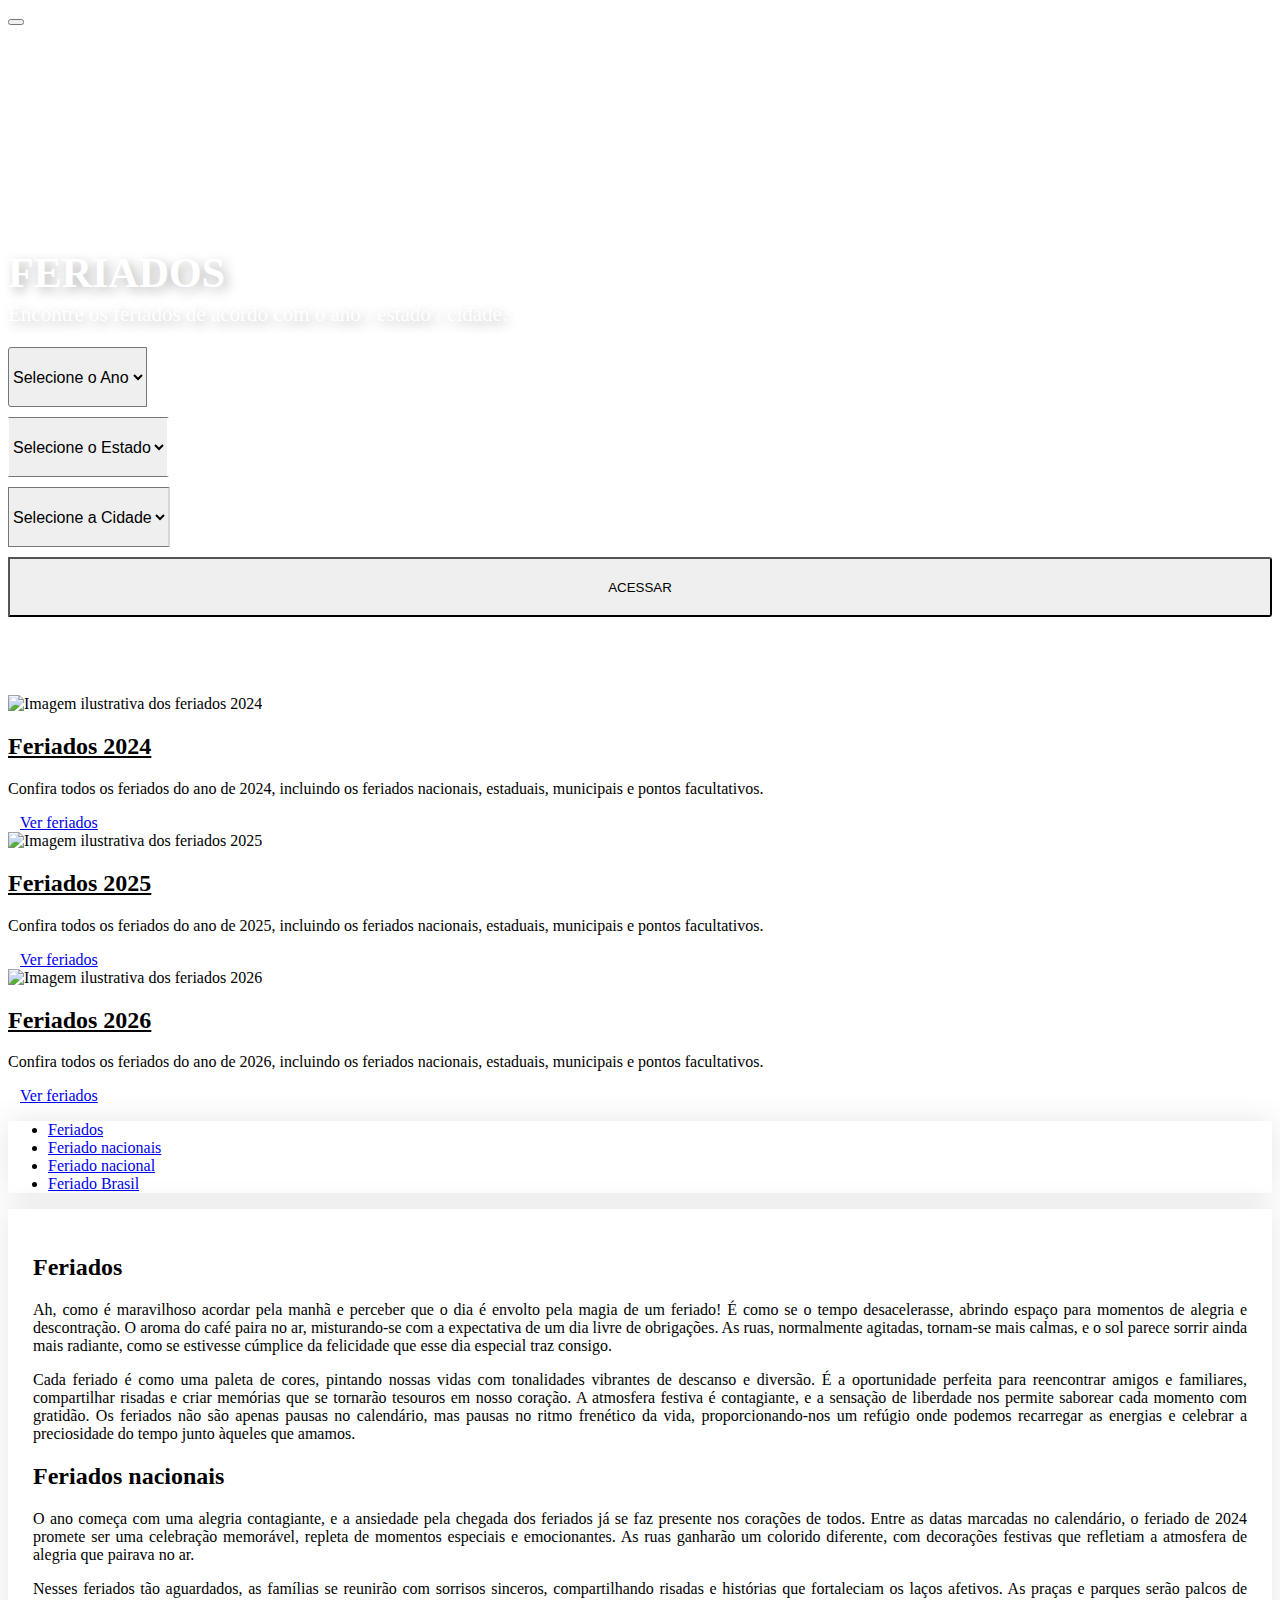
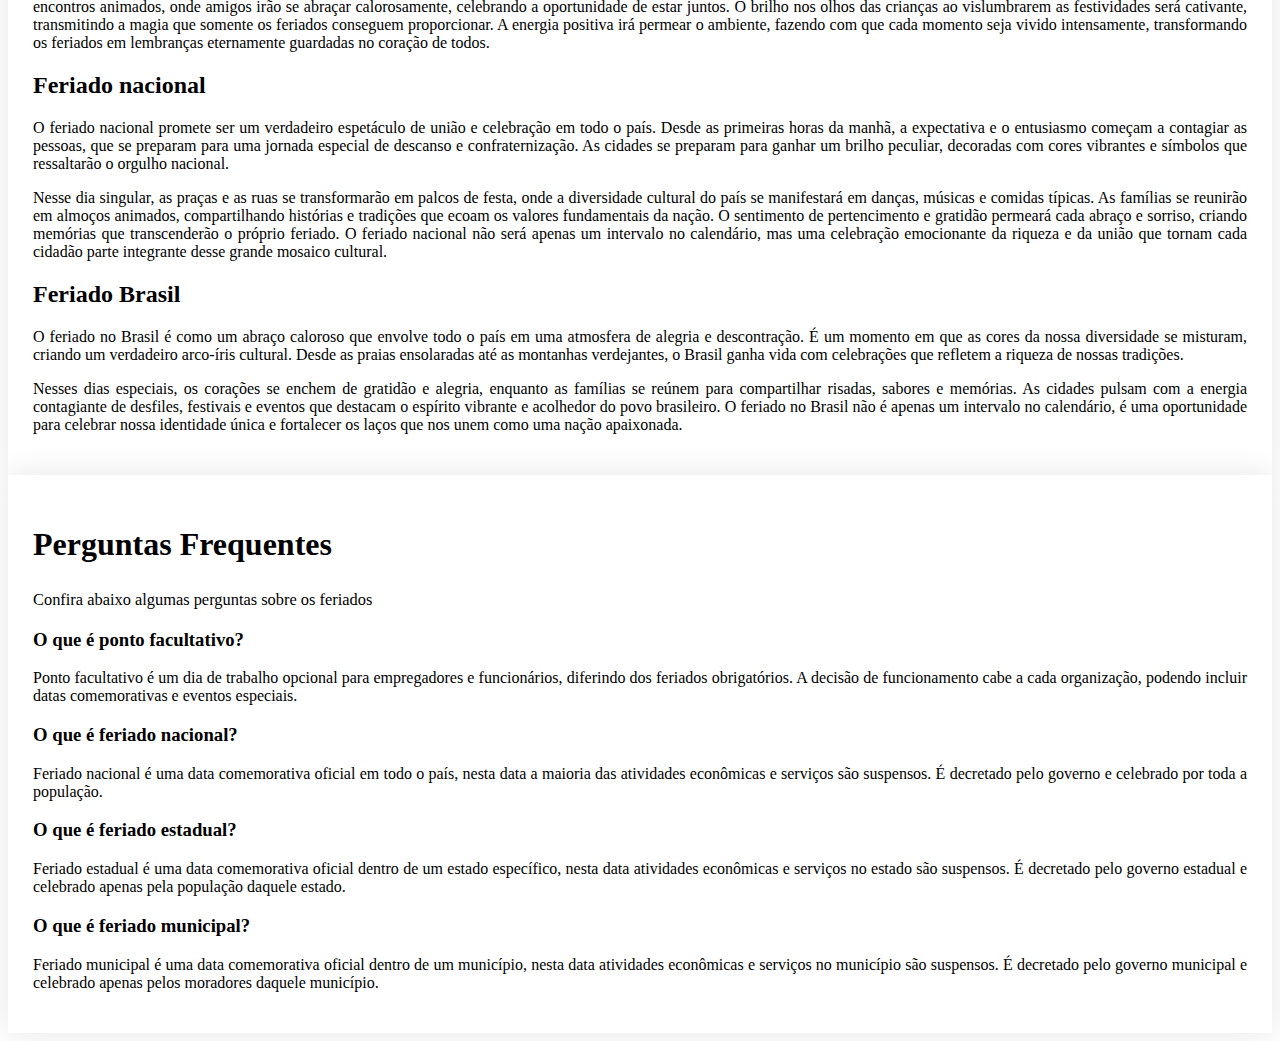
==== commit 830e74c4: "Ajuste menu e header" ====
--- a/index.html
+++ b/index.html
@@ -59,8 +59,8 @@
    <body>
       <div id="page">
          <header>
-            <nav class="navbar navbar-expand-lg" aria-label="menu">
-               <div style="padding: 5px 30px;" class="container-fluid">
+            <nav class="navbar navbar-expand-lg border-bottom" aria-label="menu">
+               <div class="container py-1">
                   <button class="navbar-toggler" type="button" data-bs-toggle="offcanvas" data-bs-target="#menu" aria-controls="menu" aria-label="botão menu mobile">
                   <span class="navbar-toggler-icon"></span>
                   </button>
